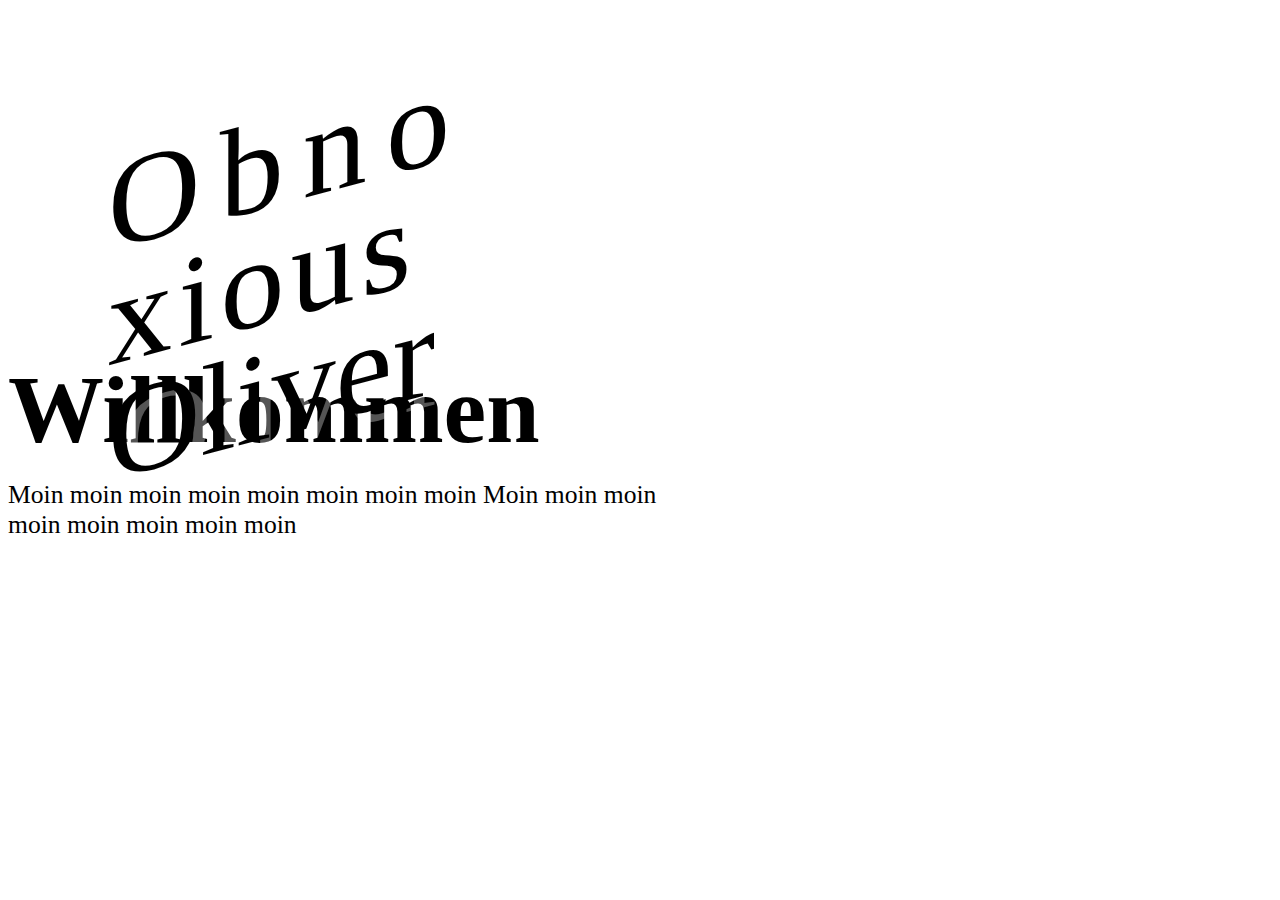
==== home.html @ ef880919 "Website" ====
<!DOCTYPE html>
<html>

<head>
    <link rel="stylesheet" href="http://fonts.cdnfonts.com/css/bn-machine">
    <link rel="stylesheet" href="css/home.css">
</head>

<body>

    <div id="main" class="flex">
        <div class="flex column">
            <div class="logo">
                <span class="lines">
                    <span class="hover" style="animation: logoAnim 1s .3s; animation-fill-mode: backwards;">O
                    </span><span class="hover" style="animation: logoAnim 1s .32s; animation-fill-mode: backwards;">b
                    </span><span class="hover" style="animation: logoAnim 1s .34s; animation-fill-mode: backwards;">n
                    </span><span class="hover" style="animation: logoAnim 1s .36s; animation-fill-mode: backwards;">o
                    </span><br>
                </span>
                <span class="lines">
                    <span class="hover" style="animation: logoAnim 1s .38s; animation-fill-mode: backwards;">x
                    </span><span class="hover" style="animation: logoAnim 1s .4s; animation-fill-mode: backwards;">i
                    </span><span class="hover" style="animation: logoAnim 1s .42s; animation-fill-mode: backwards;">o
                    </span><span class="hover" style="animation: logoAnim 1s .44s; animation-fill-mode: backwards;">u
                    </span><span class="hover" style="animation: logoAnim 1s .46s; animation-fill-mode: backwards;">s
                    </span><br>
                </span>
                <span class="lines">
                    <span class="hover" style="animation: logoAnim 1s .48s; animation-fill-mode: backwards;">O
                    </span><span class="hover" style="animation: logoAnim 1s .5s; animation-fill-mode: backwards;">l
                    </span><span class="hover" style="animation: logoAnim 1s .52s; animation-fill-mode: backwards;">i
                    </span><span class="hover" style="animation: logoAnim 1s .54s; animation-fill-mode: backwards;">v
                    </span><span class="hover" style="animation: logoAnim 1s .56s; animation-fill-mode: backwards;">e
                    </span><span class="hover" style="animation: logoAnim 1s .58s; animation-fill-mode: backwards;">r
                    </span>
                </span>
            </div>
            <div>
                <div class="welcome-text">
                    <h2>Willkommen</h2>
                    <p>Moin moin moin moin moin moin moin moin Moin moin moin moin moin moin moin moin</p>
                </div>
            </div>
        </div>
    </div>

</body>

</html>
---- css/home.css ----
#main {
    height: 100%;
}

#main>div {
    margin: auto;
}

.logo {
    font-family: 'BN Machine';
    font-size: 5em;
    line-height: 0.9em;
    margin: 50px auto 10px;
    text-shadow: #fff5 0.09em 0.09em;
    transform: skewY(-15deg);
    user-select: none;
    white-space: nowrap;
}

.logo span.lines:nth-child(1) {
    letter-spacing: 0.15em;
}

.logo span.lines:nth-child(2) {
    letter-spacing: 0.05em;
}

.logo span.lines:nth-child(3) {
    letter-spacing: 0em;
}

.logo .hover {
    display: inline-block;
    transition: transform .3s .1s cubic-bezier(0.6, 2, 0.1, 0.3), color .2s, text-shadow .3s;
}

@keyframes logoAnim {
    from {
        opacity: 0;
        transform: translate(20px, 20px);
    }
}

.logo .hover:hover {
    z-index: 1;
    color: var(--primary-color);
    text-shadow: var(--secondary-color) 0.09em 0.09em, var(--primary-color) 0 0 0.5em, #000 0 0 0.1em;
    transform: translate(-10px, -10px);
    transition: transform .5s cubic-bezier(0.5, 2.1, 0.5, 0.4), color .2s, text-shadow .2s;
}

.logo .hover:hover:active {
    transform: translate(-7px, -7px);
}

.welcome-text {
    padding: 30px 10px;
    max-width: 300px;
}

.welcome-text h2 {
    margin: 0;
    text-align: center;
    font-size: 3.5em;
    font-weight: 700;
    font-family: Oswald;
    animation: welcomeH2Anim 1s 1s;
    animation-fill-mode: both;
}

@keyframes welcomeH2Anim {
    to {
        text-shadow: var(--primary-color) 0 0 20px, var(--secondary-color) 1px 1px, var(--secondary-color) 2px 2px, var(--secondary-color) 3px 3px, var(--secondary-color) 4px 4px, var(--secondary-color) 5px 5px, var(--secondary-color) 6px 6px;
    }
}

.welcome-text p {
    margin: 15px 0;
    animation: welcomePAnim 1s .5s;
    animation-fill-mode: both;
}

@keyframes welcomePAnim {
    from {
        transform: translateY(50px);
        opacity: 0;
    }
}

@media screen and (min-width: 768px) {
    #main>div {
        flex-direction: row;
        margin: auto 0;
    }
    .logo {
        margin: auto 50px;
        font-size: 6em;
    }
    .welcome-text {
        padding: 0;
        max-width: 400px;
    }
    .welcome-text h2 {
        text-align: left;
    }
}

@media screen and (min-width: 1280px) {
    .logo {
        font-size: 8em;
        margin: auto 100px;
    }
    .welcome-text {
        max-width: 650px;
    }
    .welcome-text h2 {
        font-size: 6em;
    }
    .welcome-text p {
        font-size: 1.6em;
    }
}
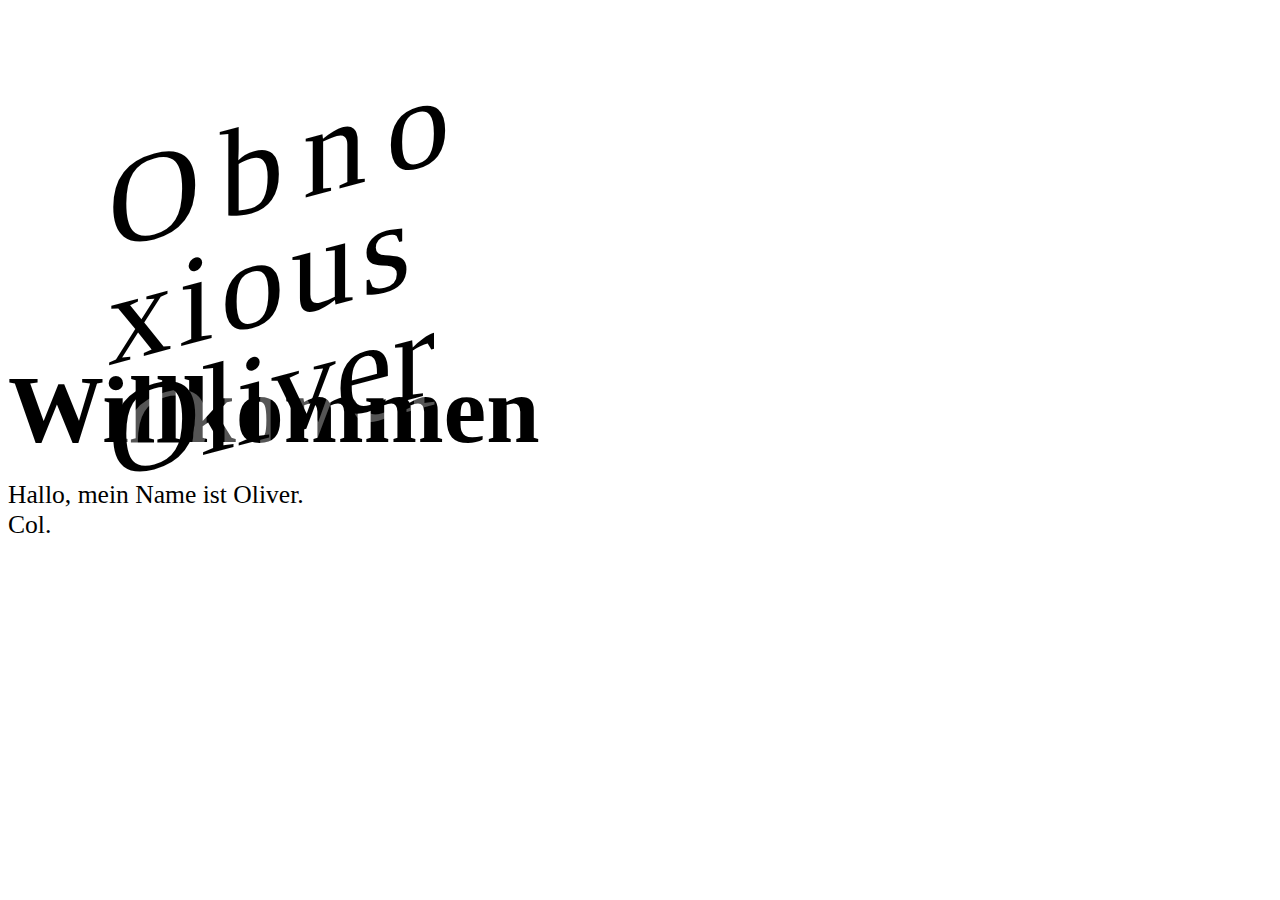
==== commit c567855f: "About text Updated" ====
--- a/home.html
+++ b/home.html
@@ -39,7 +39,7 @@
             <div>
                 <div class="welcome-text">
                     <h2>Willkommen</h2>
-                    <p>Moin moin moin moin moin moin moin moin Moin moin moin moin moin moin moin moin</p>
+                    <p>Hallo, mein Name ist Oliver.<br>Col.</p>
                 </div>
             </div>
         </div>
